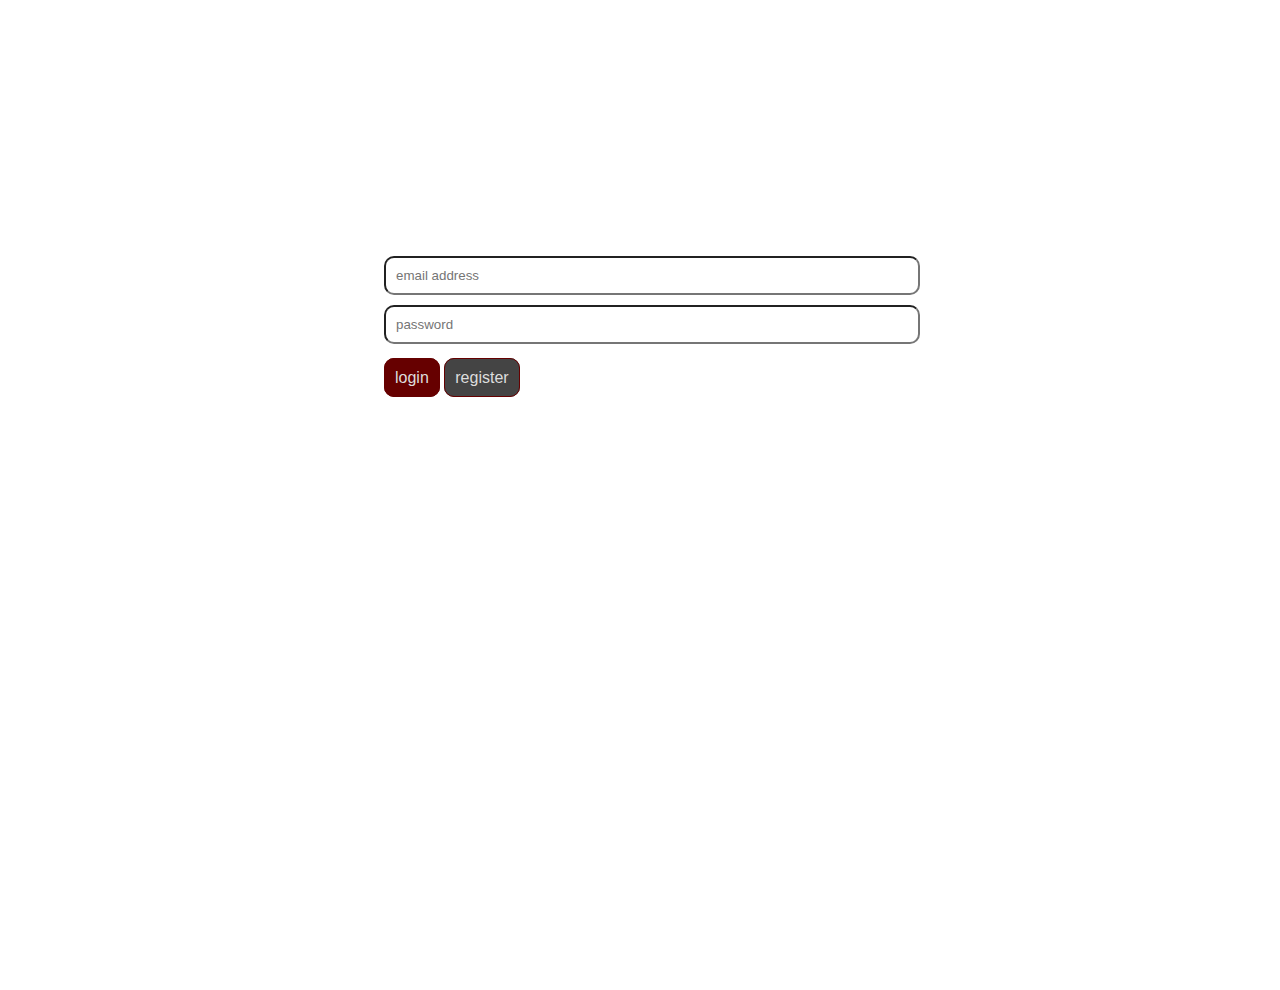
==== index.html @ 41534c4f "small graph" ====
<!doctype html>
<html lang="en">
  <head>
    <meta charset="utf-8">
    <meta name="viewport" content="width=device-width, initial-scale=1, shrink-to-fit=no">
    <link rel="stylesheet" href="css/main.css">
    <title>ArguNest</title>
    <script src="js/jquery-3.3.1.js"></script>
    <script type="text/javascript" src="https://mbostock.github.com/d3/d3.js?2.6.0"></script>
    <script src="http://d3js.org/d3.v2.js"></script>
    <script type="text/javascript" src="https://mbostock.github.com/d3/d3.layout.js?2.6.0"></script>
    <script type="text/javascript" src="https://mbostock.github.com/d3/d3.geom.js?2.6.0"></script>
    <script src="js/topics.js"></script>
    <script src="js/main.js"></script>
    <script src="js/small_graph.js"></script>        
  </head>
  <body>

    <div id="al_navbar">
      <div id="al_title">ArguNest</div>
      <a href="javascript:logout();" id="al_logout" class="al_button">Logout</a>      
      <a href="javascript:open_text()" id="al_open_file" class="al_button">Open Text</a>
    </div>

    <div id="al_text_panel">
      <img style="width: 33%; margin-left: 33%; margin-top: 100px;" src="imgs/drawing.jpg" />
    </div>

    <div id="al_annotation_panel">
      <h2>Concept to highlight</h2>
      <select id="al_highlights">
	<option value="none">-- concept --</option>
	<option value="text">Test</option>
      </select>
      <hr />
      <div id="al_type_buttons">
      <input id="al_an_type_arg" class="al_radio" type="radio" name="an_type" value="argument" checked><span class="al_rad_label">Argument</span>
      <input id="al_an_type_prop" class="al_radio" type="radio" name="an_type" value="proposition"><span class="al_rad_label">Proposition</span>
      <a href="javascript:delete_annotation();" id="al_delete_button">delete annotation</a>
      </div>
      <input type="text" name="an_title" id="al_an_title" placeholder="title of the argument or proposition"><br/>
      <div id="al_ref_buttons">
      <input class="al_radio" id="al_an_ref_stated" type="radio" name="an_ref" value="own" checked><span class="al_rad_label">Stated by the authors</span><br/>
      <input class="al_radio" id="al_an_ref_other" type="radio" name="an_ref" value="other"><span class="al_rad_label">Reference to someone else's statement</span>
      </div>
      <input type="text" id="al_reference" placeholder="person or work referenced" />
      <div id="al_topic_selects">
      <select id="al_an_topic_1" class="al_an_topic">
	<option value="none">-- concept --</option>
	<option value="text">Test</option>
      </select>
      </div>
      <div id="al_graph_panel"></div>
        </div>

    <div id="al_text_list_dialog"></div>

    <div id="al_login_dialog">
	<input type="text" name="useremail" id="al_useremail" placeholder="email address"><br/>
	<input type="password" name="userpassword" id="al_userpassword" placeholder="password"><br/>
	<a class="al_button" href="javascript:login();">login</a>  <a class="al_button_2" href="javascript:register();">register</a>
	<p id="al_login_message"></p>
    </div>


  </body>
</html>
---- css/main.css ----
*{
    margin: 0px;
    padding: 0px;
    font-family: Helvetica;
}

h2 {
    margin-bottom: 5px;
    margin-top: 0px;
    padding-top: 0px;
    font-size: 100%;
}

#al_login_dialog{
    position: fixed;
    top: 0;
    left: 0;
    background: white;
    width: 100vw;
    height: 100vh;
    padding-top: 20%;
    padding-left: 30%;
}

#al_text_list_dialog{
    display: none;
    position: fixed;
    top: 0;
    left: 0;
    background: white;
    width: 100vw;
    height: 100vh;
    padding-top: 10%;
    padding-left: 10%;
}

.text_load_button{
    width: 80vw;
    display: block;
    color: #333;
    text-decoration: none;
    padding: 5px 5px 5px 5px;
    background: #ddd;
    border: 1px solid #333;
    border-radius: 10px;
}

#al_useremail{
    width: 40%;
    padding: 10px 10px 10px 10px;
    border-radius: 10px;
    margin-bottom: 10px;
}

#al_userpassword{
    width: 40%;
    padding: 10px 10px 10px 10px;
    border-radius: 10px;
    margin-bottom: 25px;
}

#al_login_message{
    margin-top: 30px;
    padding-left: 10px;
    color: #600;
}

#al_navbar{
    background: #800;
    height: 50px;
    width:100%;
}

#al_title{
    padding-top: 5px;
    margin-left: 20px;
    font-size: 30px;
    color: #ddd;
    float: left;
}

.al_button{
    border: 1px solid #600;
    border-radius: 10px;
    color: #ddd;
    background: #600;
    padding: 10px 10px 10px 10px;
    text-decoration: none;
}

.al_button_2{
    border: 1px solid #600;
    border-radius: 10px;
    color: #ddd;
    background: #444;
    padding: 10px 10px 10px 10px;
    text-decoration: none;    
}

#al_open_file{
    float: right;
    margin-right: 20px;
    margin-top: 4px;
}

#al_logout{
    float: right;
    margin-right: 20px;
    margin-top: 4px;
}

#al_text_panel{
    background: #fff;
    height: 100vh;
    width: 60%;
    padding: 20px 20px 20px 20px;
}

#al_text_panel p{
    margin-top: 10px;
}

.al_reference{
    padding: 20px 20px 10px 20px;
    font-style: italic;
}

.al_text{
    padding: 10px 20px 10px 20px;
    color: #333;
    text-align: justify;
}

#al_annotation_panel{
    position: fixed;
    top: 50px;
    right: 0px;
    background: #fff;
    width: 33%;
    height: 200px;
    padding: 10px 20px 20px 20px;
}

#al_highlights{
    width: 100%;
    margin-bottom: 10px;
    padding: 5px 5px 5px 5px;
    border-radius: 10px;
}

#al_type_buttons{
    margin-top: 10px;
}

#al_ref_buttons{
    margin-bottom: 10px;
}

#al_an_title{
    width: 100%;
    padding: 5px 5px 5px 5px;
    border-radius: 10px;
    margin-top: 10px;
    margin-bottom: 10px;
}

#al_reference{
    width: 100%;
    padding: 5px 5px 5px 5px;
    border-radius: 10px;
    margin-top: 0px;
    margin-bottom: 10px;
    display: none;
}

.al_an_topic{
    width: 100%;
    padding: 5px 5px 5px 5px;
    border-radius: 10px;
    margin-bottom: 5px;
}

#al_graph_panel{
    height: 200px;
    width: 100%;
    border: 1px solid #aaa;
    border-radius: 10px;
    margin-top: 10px;
}

#al_delete_button{
    float: right;
    display: none;
}
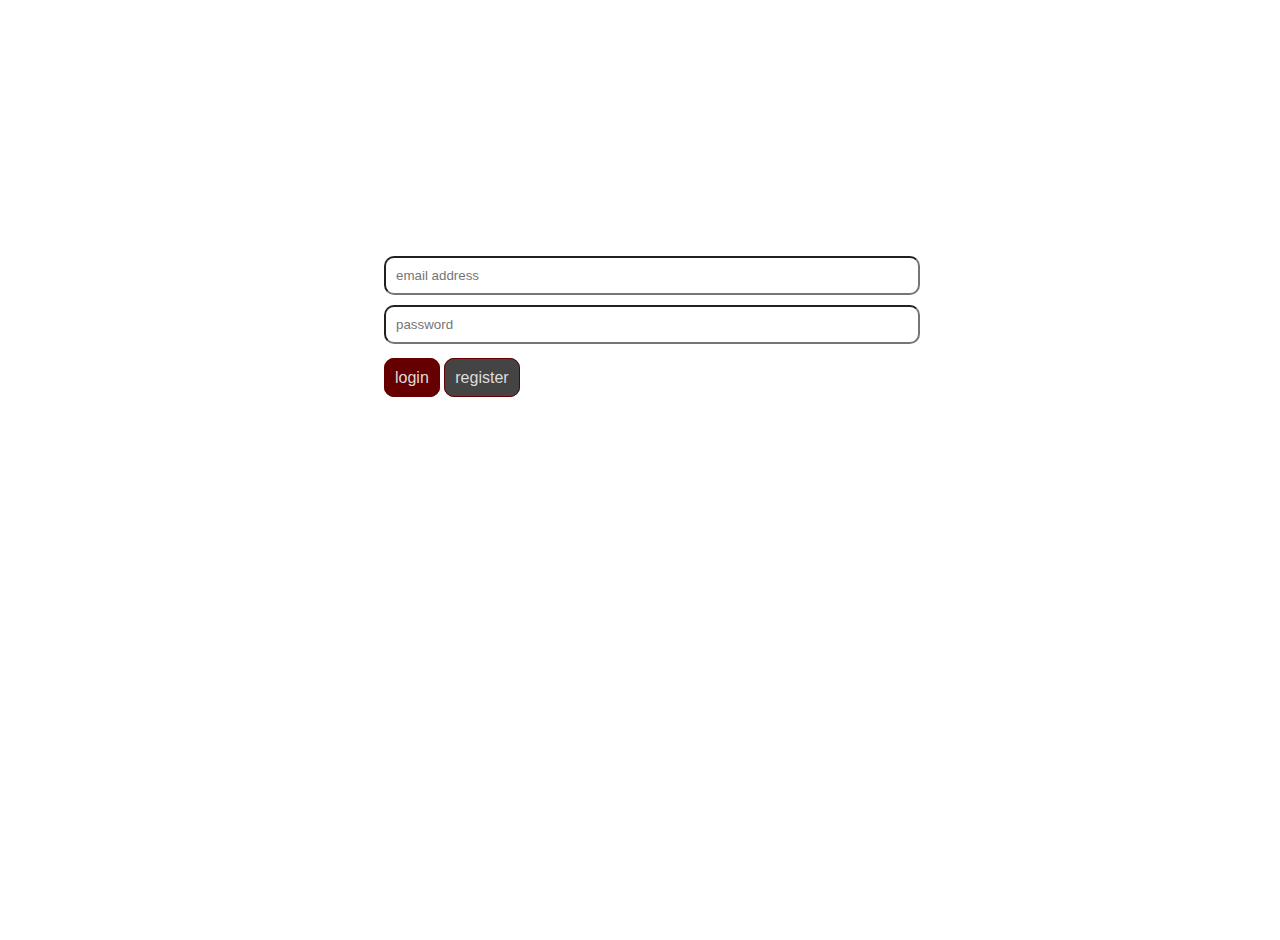
==== commit 9c6a9577: "initial interface for relations" ====
--- a/index.html
+++ b/index.html
@@ -8,11 +8,12 @@
     <script src="js/jquery-3.3.1.js"></script>
     <script type="text/javascript" src="https://mbostock.github.com/d3/d3.js?2.6.0"></script>
     <script src="http://d3js.org/d3.v2.js"></script>
-    <script type="text/javascript" src="https://mbostock.github.com/d3/d3.layout.js?2.6.0"></script>
-    <script type="text/javascript" src="https://mbostock.github.com/d3/d3.geom.js?2.6.0"></script>
+<!--    <script type="text/javascript" src="https://mbostock.github.com/d3/d3.layout.js?2.6.0"></script> -->
+<!--    <script type="text/javascript" src="https://mbostock.github.com/d3/d3.geom.js?2.6.0"></script> -->
     <script src="js/topics.js"></script>
     <script src="js/main.js"></script>
-    <script src="js/small_graph.js"></script>        
+    <script src="js/small_graph.js"></script>
+    <script src="js/large_graph.js"></script>    
   </head>
   <body>
 
@@ -25,6 +26,8 @@
     <div id="al_text_panel">
       <img style="width: 33%; margin-left: 33%; margin-top: 100px;" src="imgs/drawing.jpg" />
     </div>
+
+    <div id="al_l_graph_panel"> </div>
 
     <div id="al_annotation_panel">
       <h2>Concept to highlight</h2>
@@ -51,7 +54,9 @@
       </select>
       </div>
       <div id="al_graph_panel"></div>
-        </div>
+    </div>
+
+    <a href="javascript:switchView();" class="al_button_2" id="al_switch_view">Switch to graph view</a>
 
     <div id="al_text_list_dialog"></div>
 
@@ -62,6 +67,24 @@
 	<p id="al_login_message"></p>
     </div>
 
+    <div id="al_relation_panel">
+      <h2>Create relation between nodes</h2>
+      <select id="al_rel_origin">
+	<option val="none"> -- origin -- </option>
+      </select>
+      <select id="al_relation">
+	<option val="same">same</option>
+	<option val="supports">supports</option>
+	<option val="contradicts">contradicts</option>
+      </select>
+      <select id="al_rel_target">
+	<option val="none"> -- target -- </option>
+      </select>
+      <a id="al_rel_ok" class="al_button" href="javascript:saveRelation();">OK</a>
+      <div id="al_existing_rel">
+      </div>      
+    </div>
+    
 
   </body>
 </html>
--- a/css/main.css
+++ b/css/main.css
@@ -8,6 +8,13 @@
 h2 {
     margin-bottom: 5px;
     margin-top: 0px;
+    padding-top: 0px;
+    font-size: 100%;
+}
+
+h3 {
+    margin-bottom: 5px;
+    margin-top: 10px;
     padding-top: 0px;
     font-size: 100%;
 }
@@ -112,9 +119,17 @@
 
 #al_text_panel{
     background: #fff;
-    height: 100vh;
+    height: calc(100vh - 50px);
     width: 60%;
     padding: 20px 20px 20px 20px;
+}
+
+#al_l_graph_panel{
+    background: #fff;
+    height: calc(100vh - 50px);
+    width: 60%;
+    padding: 20px 20px 20px 20px;
+    display: none;
 }
 
 #al_text_panel p{
@@ -142,6 +157,23 @@
     padding: 10px 20px 20px 20px;
 }
 
+#al_relation_panel{
+    position: fixed;
+    top: 50px;
+    right: 0px;
+    background: #fff;
+    width: 33%;
+    height: 200px;
+    padding: 10px 20px 20px 20px;
+    display: none;
+}
+
+#al_switch_view{
+    position: fixed;
+    bottom: 10px;
+    right: 10px;
+}
+
 #al_highlights{
     width: 100%;
     margin-bottom: 10px;
@@ -193,3 +225,33 @@
     float: right;
     display: none;
 }
+
+#al_rel_origin{
+    width: 100%;
+    padding: 5px 5px 5px 5px;
+    border-radius: 10px;
+    margin-bottom: 15px;
+}
+
+#al_rel_target{
+    width: 100%;
+    padding: 5px 5px 5px 5px;
+    border-radius: 10px;
+    margin-bottom: 25px;
+}
+
+#al_relation{
+    width: 100%;
+    padding: 5px 5px 5px 5px;
+    border-radius: 10px;
+    margin-bottom: 15px;
+    background: #fff;
+}
+
+#al_rel_ok{
+    float: right;
+}
+
+#al_existing_rel{
+    margin-top: 50px;
+}
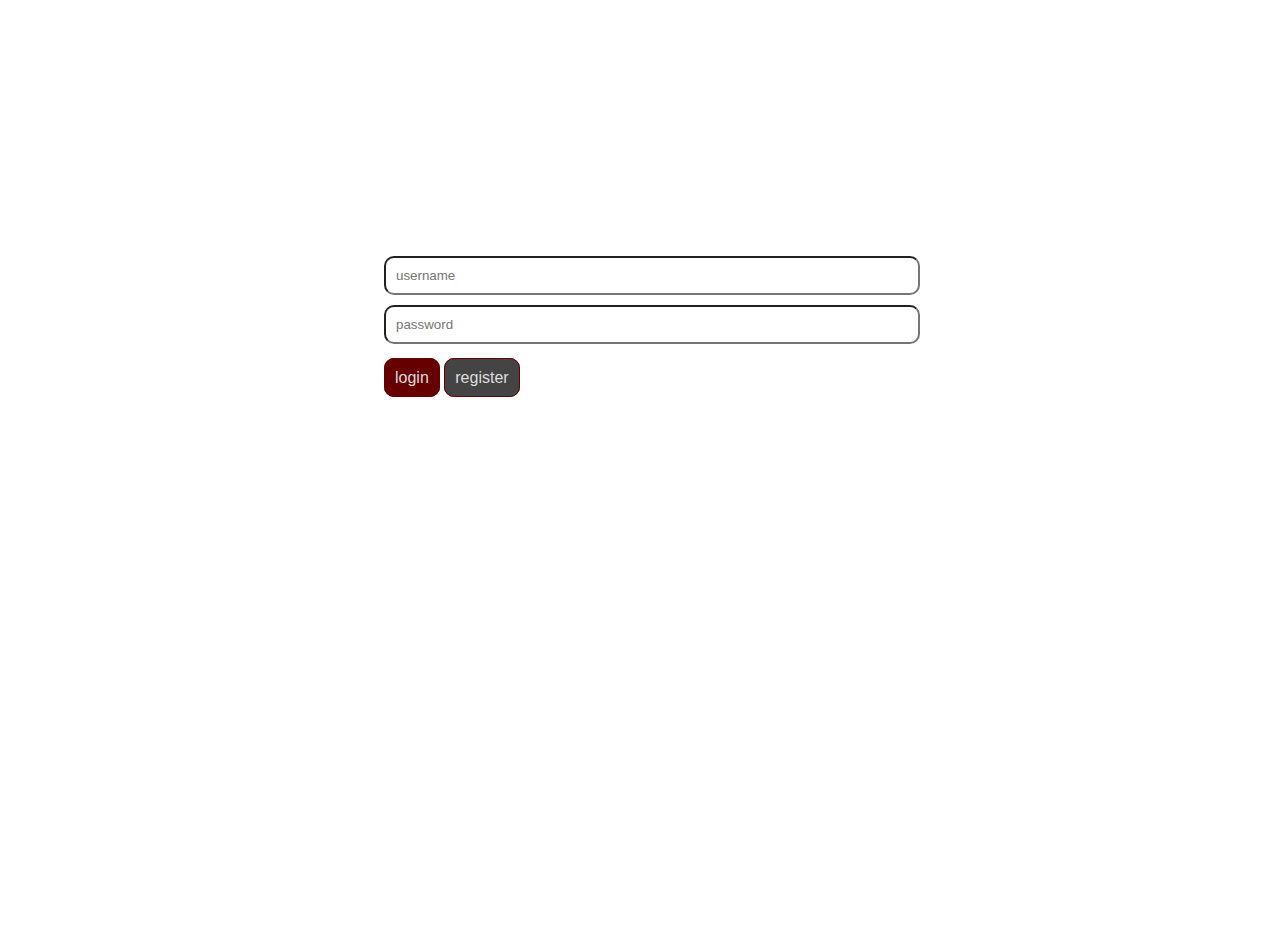
==== commit 65f62de0: "various corrections" ====
--- a/index.html
+++ b/index.html
@@ -10,70 +10,101 @@
     <script src="http://d3js.org/d3.v2.js"></script>
 <!--    <script type="text/javascript" src="https://mbostock.github.com/d3/d3.layout.js?2.6.0"></script> -->
 <!--    <script type="text/javascript" src="https://mbostock.github.com/d3/d3.geom.js?2.6.0"></script> -->
-    <script src="js/topics.js"></script>
+<!--    <script src="js/topics.js"></script> -->
     <script src="js/main.js"></script>
     <script src="js/small_graph.js"></script>
-    <script src="js/large_graph.js"></script>    
+    <script src="js/large_graph.js"></script>
+    <style id="al_words_classes">
+    </style>
   </head>
   <body>
 
     <div id="al_navbar">
       <div id="al_title">ArguNest</div>
-      <a href="javascript:logout();" id="al_logout" class="al_button">Logout</a>      
+      <a href="javascript:logout();" id="al_logout" class="al_button">Logout</a>
+      <a href="javascript:switchView();" class="al_button" id="al_switch_view">Switch to graph view</a>
       <a href="javascript:open_text()" id="al_open_file" class="al_button">Open Text</a>
     </div>
 
+    <div id="al_highlight_panel">
+    </div>
+    
     <div id="al_text_panel">
-      <img style="width: 33%; margin-left: 33%; margin-top: 100px;" src="imgs/drawing.jpg" />
+      <div style="width: 100%; text-align: center; margin-top: 50px;">
+	   Open a text (top right button) to get started.
+	   </div>
+      <img style="width: 33%; margin-left: 33%; margin-top: 50px;" src="imgs/drawing.jpg" />
     </div>
 
     <div id="al_l_graph_panel"> </div>
-
+    
     <div id="al_annotation_panel">
-      <h2>Concept to highlight</h2>
+      <h2>Select a concept to be highlighted in the text</h2>
       <select id="al_highlights">
 	<option value="none">-- concept --</option>
 	<option value="text">Test</option>
       </select>
+      <div id="al_definition_panel">
+	<h3>Definition of concept</h3>
+	<div id="al_definition_text">
+	  <i>select a concept above to see its definition and highlights related terms from the text(s)</i>
+	</div>
+	<a href="javascript:toogleFullDefinition();" id="al_full_definition_but">more...</a>
+      </div>
       <hr />
       <div id="al_type_buttons">
-      <input id="al_an_type_arg" class="al_radio" type="radio" name="an_type" value="argument" checked><span class="al_rad_label">Argument</span>
-      <input id="al_an_type_prop" class="al_radio" type="radio" name="an_type" value="proposition"><span class="al_rad_label">Proposition</span>
+	<h3>Select parts of the text to annotate:</h3>
+      <input id="al_an_type_prop" class="al_radio" type="radio" name="an_type" value="proposition" checked><span class="al_rad_label">Proposition</span>
+	<input id="al_an_type_arg" class="al_radio" type="radio" name="an_type" value="argument"><span class="al_rad_label">Argument</span>
       <a href="javascript:delete_annotation();" id="al_delete_button">delete annotation</a>
       </div>
-      <input type="text" name="an_title" id="al_an_title" placeholder="title of the argument or proposition"><br/>
+      <input type="text" name="an_title" id="al_an_title" placeholder="add a summarised description/title of the proposition or argument"><br/>
       <div id="al_ref_buttons">
-      <input class="al_radio" id="al_an_ref_stated" type="radio" name="an_ref" value="own" checked><span class="al_rad_label">Stated by the authors</span><br/>
+	<h3>This proposition or argument is:</h3>
+	<input class="al_radio" id="al_an_ref_stated" type="radio" name="an_ref" value="own" checked><span class="al_rad_label">Stated by the authors</span><br/>
       <input class="al_radio" id="al_an_ref_other" type="radio" name="an_ref" value="other"><span class="al_rad_label">Reference to someone else's statement</span>
       </div>
       <input type="text" id="al_reference" placeholder="person or work referenced" />
       <div id="al_topic_selects">
-      <select id="al_an_topic_1" class="al_an_topic">
+	<h3>The subject(s) of this proposition or argument is/are:</h3>
+	<select id="al_an_topic_1" class="al_an_topic">
 	<option value="none">-- concept --</option>
 	<option value="text">Test</option>
       </select>
       </div>
-      <div id="al_graph_panel"></div>
+      <h3>Visualisation</h3>
+      <div id="al_graph_panel"></div>      
+      <div style="margin-top: 10px; padding-right: 10px;" id="al_legend_panel">
+      <p>
+      <span><span style="border-radius: 10px; background: #800; margin-bottom: 10px;">&nbsp;&nbsp;&nbsp;</span> selected annotation</span> 
+      <span><span style="border-radius: 10px; background: #74be74; margin-bottom: 10px;">&nbsp;&nbsp;&nbsp;</span> argument</span> 
+      <span><span style="border-radius: 10px; background: #7474be; margin-bottom: 10px;">&nbsp;&nbsp;&nbsp;</span> proposition</span> 
+      <span><span style="border-radius: 10px; background: #555; margin-bottom: 10px;">&nbsp;&nbsp;&nbsp;</span> subject</span> 
+      </p>
+      <p>
+	<span style="color: #ccc">___</span> subject</span> 
+        <span style="color: #5a5">___</span> supports</span> 
+        <span style="color: #a55">___</span> contradicts</span> 
+      </p>
     </div>
-
-    <a href="javascript:switchView();" class="al_button_2" id="al_switch_view">Switch to graph view</a>
+    </div>
 
     <div id="al_text_list_dialog"></div>
 
     <div id="al_login_dialog">
-	<input type="text" name="useremail" id="al_useremail" placeholder="email address"><br/>
+	<input type="text" name="useremail" id="al_useremail" placeholder="username"><br/>
 	<input type="password" name="userpassword" id="al_userpassword" placeholder="password"><br/>
 	<a class="al_button" href="javascript:login();">login</a>  <a class="al_button_2" href="javascript:register();">register</a>
 	<p id="al_login_message"></p>
     </div>
 
     <div id="al_relation_panel">
-      <h2>Create relation between nodes</h2>
+      <h2>Create relation between proposition(s) and/or argument(s)</h2>
       <select id="al_rel_origin">
 	<option val="none"> -- origin -- </option>
       </select>
       <select id="al_relation">
-	<option val="same">same</option>
+<!--	<option val="same">same</option> -->
 	<option val="supports">supports</option>
 	<option val="contradicts">contradicts</option>
       </select>
@@ -82,7 +113,20 @@
       </select>
       <a id="al_rel_ok" class="al_button" href="javascript:saveRelation();">OK</a>
       <div id="al_existing_rel">
-      </div>      
+      </div>
+      <div style="margin-top: 20px; padding-right: 10px;" id="al_legend_panel">
+      <p>
+      <span><span style="border-radius: 10px; background: #800; margin-bottom: 10px;">&nbsp;&nbsp;&nbsp;</span> selected annotation</span> 
+      <span><span style="border-radius: 10px; background: #74be74; margin-bottom: 10px;">&nbsp;&nbsp;&nbsp;</span> argument</span> 
+      <span><span style="border-radius: 10px; background: #7474be; margin-bottom: 10px;">&nbsp;&nbsp;&nbsp;</span> proposition</span> 
+      <span><span style="border-radius: 10px; background: #555; margin-bottom: 10px;">&nbsp;&nbsp;&nbsp;</span> subject</span> 
+      </p>
+      <p>
+	<span style="color: #ccc">___</span> subject</span> 
+        <span style="color: #5a5">___</span> supports</span> 
+        <span style="color: #a55">___</span> contradicts</span> 
+      </p>
+    </div>
     </div>
     
 
--- a/css/main.css
+++ b/css/main.css
@@ -118,10 +118,22 @@
 }
 
 #al_text_panel{
-    background: #fff;
+    background: #ffffff00;
     height: calc(100vh - 50px);
     width: 60%;
     padding: 20px 20px 20px 20px;
+}
+
+#al_highlight_panel{
+    background: #ffffff00;
+    height: calc(100vh - 50px);
+    width: 60%;
+    padding: 20px 20px 20px 20px;
+    position: absolute;
+    top: 50px;
+    left: 0px;
+    z-index: -100;
+    color: #ffffff00;
 }
 
 #al_l_graph_panel{
@@ -134,6 +146,20 @@
 
 #al_text_panel p{
     margin-top: 10px;
+}
+
+#al_text_panel i{
+    margin-top: 10px;
+    display: block;
+}
+
+#al_highlight_panel p{
+    margin-top: 10px;
+}
+
+#al_highlight_panel i{
+    margin-top: 10px;
+    display: block;
 }
 
 .al_reference{
@@ -153,8 +179,9 @@
     right: 0px;
     background: #fff;
     width: 33%;
-    height: 200px;
+    height: calc(100vh - 100px);
     padding: 10px 20px 20px 20px;
+    overflow-y: auto;
 }
 
 #al_relation_panel{
@@ -169,14 +196,14 @@
 }
 
 #al_switch_view{
-    position: fixed;
-    bottom: 10px;
-    right: 10px;
+    float: right;
+    margin-right: 20px;
+    margin-top: 4px;
 }
 
 #al_highlights{
     width: 100%;
-    margin-bottom: 10px;
+    margin-bottom: 0px;
     padding: 5px 5px 5px 5px;
     border-radius: 10px;
 }
@@ -255,3 +282,22 @@
 #al_existing_rel{
     margin-top: 50px;
 }
+
+#al_help_mss{
+    margin-top: 30px;
+    margin-left: 10px;
+    margin-rigt: 10px;
+    font-style: italic;
+}
+
+#al_definition_panel{
+    margin-bottom: 10px;
+}
+
+#al_full_definition_but{
+    display: none;
+}
+
+#al_definition_text{
+    font-size: 80%;
+}